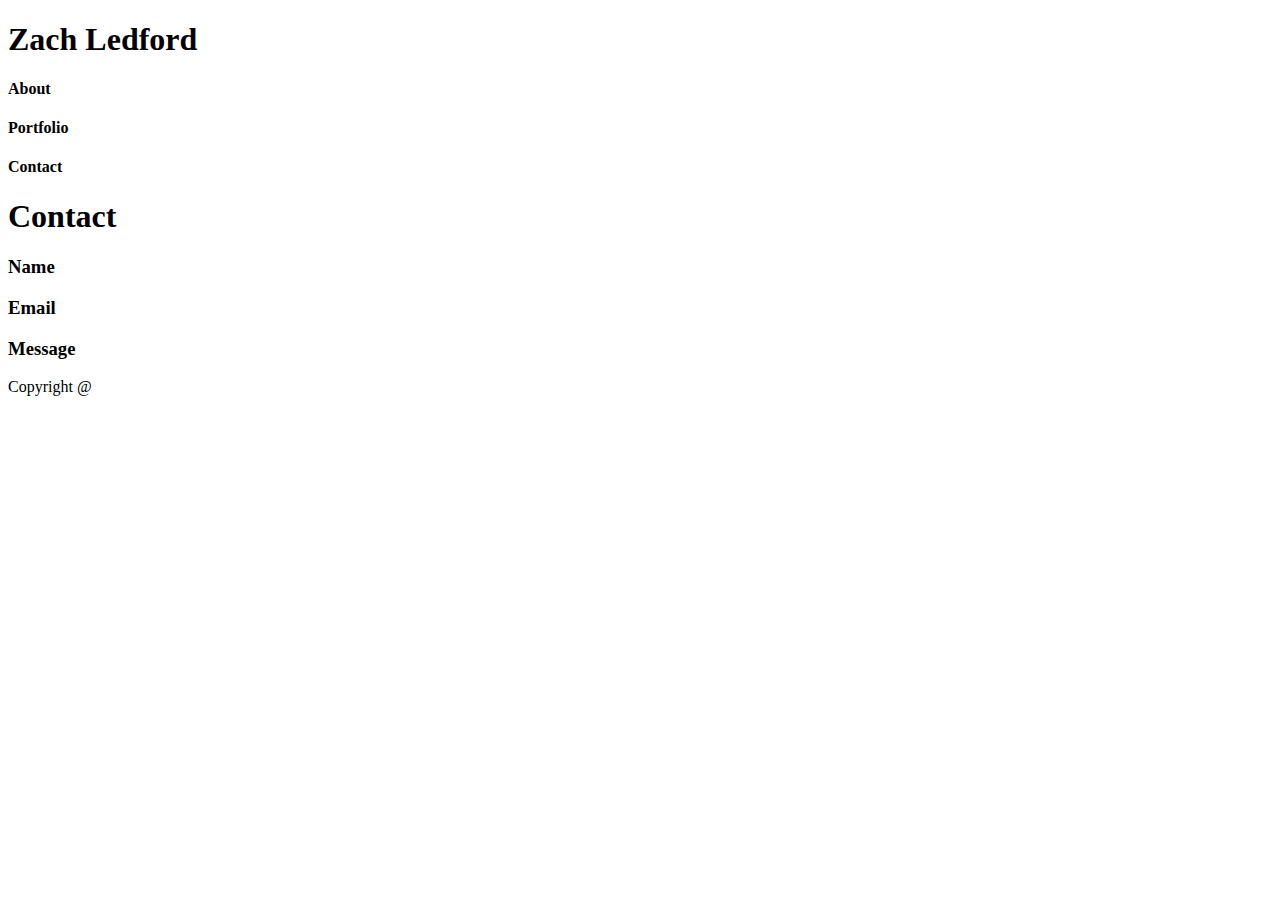
==== contact.html @ fa8d1e0e "final framework" ====
<!DOCTYPE html>
<html>

<head>
    <title>Zach's Portfolio</title>
</head>

<body>
    
    <header bold>
        <h1>Zach Ledford</h1>
    </header>
    <div>
        <h4>About</h4>
        <h4>Portfolio</h4>
        <h4>Contact</h4>
    </div>
    <h1 bold>Contact</h1>
    <h3>Name</h3>
    <h3>Email</h3>
    <h3>Message</h3>
    <footer>Copyright @</footer>

</body>

</html>
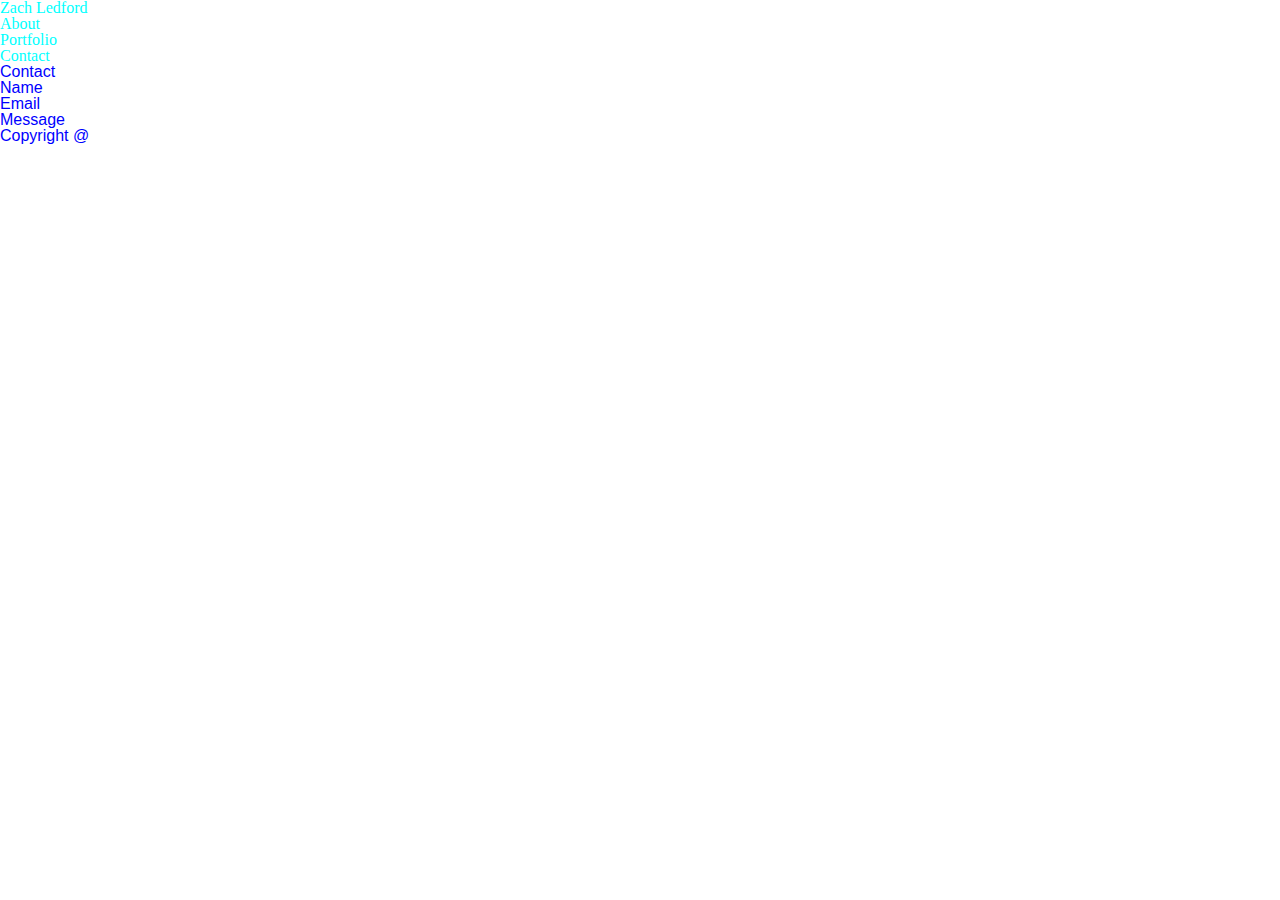
==== commit 99bb4451: "first box" ====
--- a/contact.html
+++ b/contact.html
@@ -2,18 +2,21 @@
 <html>
 
 <head>
+    <meta charset="UTF-8">
     <title>Zach's Portfolio</title>
+    <link rel="stylesheet" href="assets/css/style.css">
 </head>
 
 <body>
-    
-    <header bold>
-        <h1>Zach Ledford</h1>
-    </header>
-    <div>
-        <h4>About</h4>
-        <h4>Portfolio</h4>
-        <h4>Contact</h4>
+    <div class="top">
+        <header bold>
+            <h1>Zach Ledford</h1>
+        </header>
+        <div>
+            <h4 id="about">About</h4>
+            <h4 id="portfolio">Portfolio</h4>
+            <h4 id="contact">Contact</h4>
+        </div>
     </div>
     <h1 bold>Contact</h1>
     <h3>Name</h3>
--- a/assets/css/style.css
+++ b/assets/css/style.css
@@ -0,0 +1,144 @@
+/* http://meyerweb.com/eric/tools/css/reset/ 
+   v2.0 | 20110126
+   License: none (public domain)
+*/
+
+html,
+body,
+div,
+span,
+applet,
+object,
+iframe,
+h1,
+h2,
+h3,
+h4,
+h5,
+h6,
+p,
+blockquote,
+pre,
+a,
+abbr,
+acronym,
+address,
+big,
+cite,
+code,
+del,
+dfn,
+em,
+img,
+ins,
+kbd,
+q,
+s,
+samp,
+small,
+strike,
+strong,
+sub,
+sup,
+tt,
+var,
+b,
+u,
+i,
+center,
+dl,
+dt,
+dd,
+ol,
+ul,
+li,
+fieldset,
+form,
+label,
+legend,
+table,
+caption,
+tbody,
+tfoot,
+thead,
+tr,
+th,
+td,
+article,
+aside,
+canvas,
+details,
+embed,
+figure,
+figcaption,
+footer,
+header,
+hgroup,
+menu,
+nav,
+output,
+ruby,
+section,
+summary,
+time,
+mark,
+audio,
+video {
+  margin: 0;
+  padding: 0;
+  border: 0;
+  font-size: 100%;
+  font: inherit;
+  vertical-align: baseline;
+}
+/* HTML5 display-role reset for older browsers */
+article,
+aside,
+details,
+figcaption,
+figure,
+footer,
+header,
+hgroup,
+menu,
+nav,
+section {
+  display: block;
+}
+body {
+  line-height: 1;
+}
+ol,
+ul {
+  list-style: none;
+}
+blockquote,
+q {
+  quotes: none;
+}
+blockquote:before,
+blockquote:after,
+q:before,
+q:after {
+  content: "";
+  content: none;
+}
+table {
+  border-collapse: collapse;
+  border-spacing: 0;
+}
+
+.top {
+  font-family: "Georgia", Times, Times New Roman, serif;
+  color: aqua;
+}
+
+body {
+  font-family: "Arial", "Helvetica Neue", Helvetica, sans-serif;
+  color: blue;
+}
+
+img {
+  width: 20%;
+  height: 15%;
+}
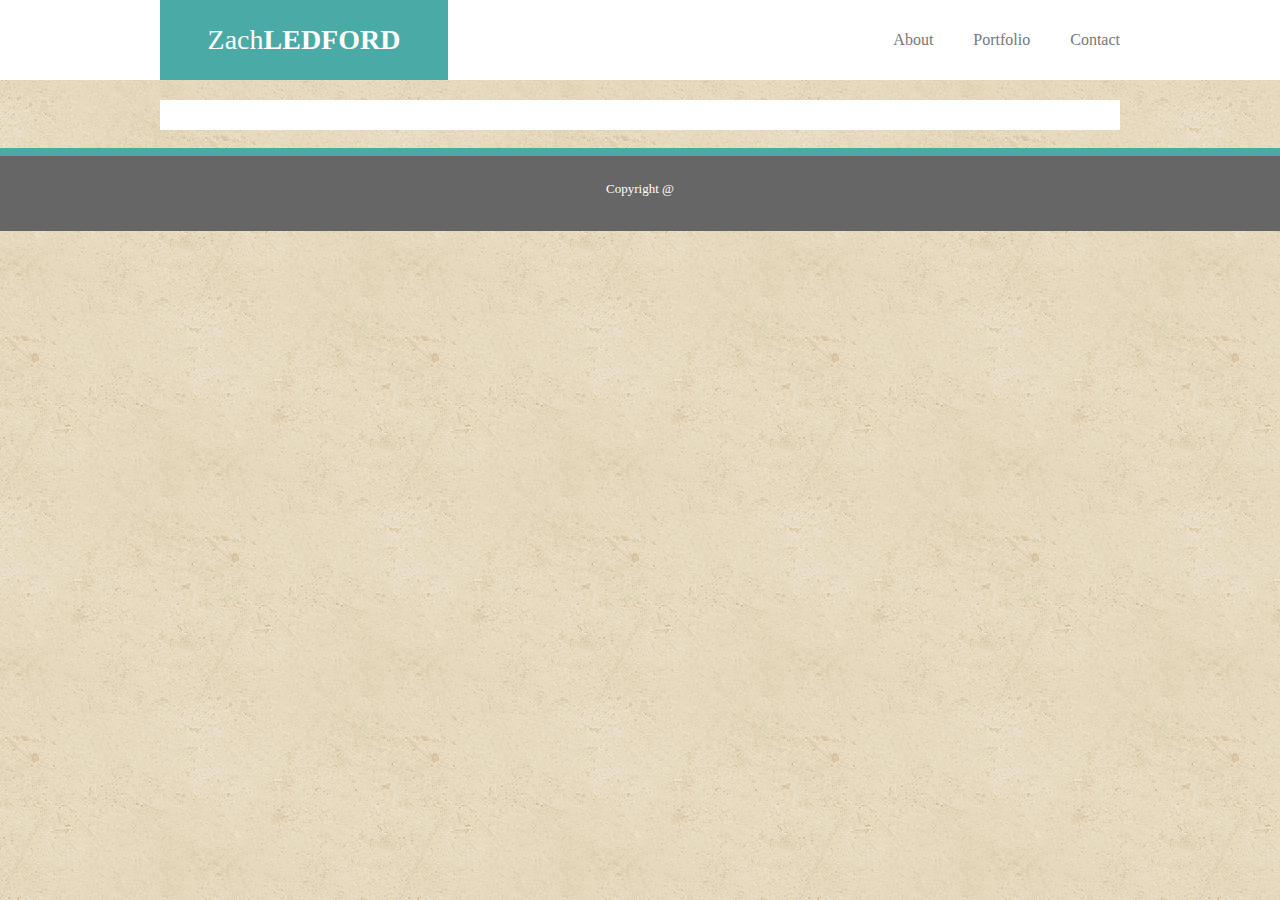
==== commit 693719f9: "stock photos" ====
--- a/contact.html
+++ b/contact.html
@@ -2,28 +2,69 @@
 <html>
 
 <head>
-    <meta charset="UTF-8">
+    <meta charset="UTF-8" />
     <title>Zach's Portfolio</title>
-    <link rel="stylesheet" href="assets/css/style.css">
+    <link rel="stylesheet" type="text/css" href="assets/css/style.css" />
 </head>
 
 <body>
-    <div class="top">
-        <header bold>
-            <h1>Zach Ledford</h1>
-        </header>
-        <div>
-            <h4 id="about">About</h4>
-            <h4 id="portfolio">Portfolio</h4>
-            <h4 id="contact">Contact</h4>
+    <!--   <div class="top">
+        <h1>Zach Ledford</h1>
+
+        <a class="active" href="#home">About</a>
+        <a href="#portfolio">Portfolio</a>
+        <a href="#contact">Contact</a>
+    </div> -->
+    <div class="header">
+        <div class="inner_header">
+            <div class="logo">
+                <h1>Zach<span>LEDFORD</span></h1>
+            </div>
+            <ul class="nav">
+                <a>
+                    <li>About</li>
+                </a>
+                <a>
+                    <li>Portfolio</li>
+                </a>
+                <a>
+                    <li>Contact</li>
+                </a>
+            </ul>
         </div>
     </div>
-    <h1 bold>Contact</h1>
-    <h3>Name</h3>
-    <h3>Email</h3>
-    <h3>Message</h3>
+    <div class="main">
+        <!-- <h1 id="about">About Me</h1>
+        <hr />
+        <div class="info">
+            <img src="assets/images/IMG_9046.jpeg" type="text/css" alt="Zach" />
+            <p>
+                Lorem ipsum dolor sit amet consectetur adipisicing elit. Non itaque
+                vero, modi, blanditiis iste odit iusto nobis at, sequi porro ullam
+                mollitia deserunt impedit fugiat totam corrupti nemo veritatis
+                temporibus. Lorem ipsum dolor sit amet consectetur, adipisicing elit.
+                Perspiciatis et perferendis dolorem assumenda, harum veritatis minima
+                magnam aliquam nam ex consequuntur dicta provident, tempore obcaecati
+                molestias impedit eum. Ab, recusandae?
+            </p>
+            <br />
+            <p>
+                Lorem ipsum dolor sit amet consectetur adipisicing elit. Voluptatem,
+                iusto officiis? Quod ullam veniam deleniti fuga corrupti dignissimos sed
+                placeat nesciunt iure perferendis esse eaque quaerat quo non, deserunt
+                iusto. Lor
+            </p>
+            <br />
+            <p>
+                Lorem ipsum dolor sit amet consectetur adipisicing elit. Unde modi
+                consequatur qui quae? Ex praesentium unde quis. Accusantium voluptatem,
+                voluptate maxime neque pariatur corporis iste? Maxime officia reiciendis
+                nostrum exercitationem.
+            </p>
+        </div> -->
+    </div>
+    <br />
     <footer>Copyright @</footer>
-
 </body>
 
 </html>--- a/assets/css/style.css
+++ b/assets/css/style.css
@@ -1,144 +1,146 @@
-/* http://meyerweb.com/eric/tools/css/reset/ 
-   v2.0 | 20110126
-   License: none (public domain)
-*/
-
-html,
-body,
-div,
-span,
-applet,
-object,
-iframe,
-h1,
-h2,
-h3,
-h4,
-h5,
-h6,
-p,
-blockquote,
-pre,
-a,
-abbr,
-acronym,
-address,
-big,
-cite,
-code,
-del,
-dfn,
-em,
-img,
-ins,
-kbd,
-q,
-s,
-samp,
-small,
-strike,
-strong,
-sub,
-sup,
-tt,
-var,
-b,
-u,
-i,
-center,
-dl,
-dt,
-dd,
-ol,
-ul,
-li,
-fieldset,
-form,
-label,
-legend,
-table,
-caption,
-tbody,
-tfoot,
-thead,
-tr,
-th,
-td,
-article,
-aside,
-canvas,
-details,
-embed,
-figure,
-figcaption,
-footer,
-header,
-hgroup,
-menu,
-nav,
-output,
-ruby,
-section,
-summary,
-time,
-mark,
-audio,
-video {
+* {
   margin: 0;
   padding: 0;
-  border: 0;
-  font-size: 100%;
-  font: inherit;
-  vertical-align: baseline;
-}
-/* HTML5 display-role reset for older browsers */
-article,
-aside,
-details,
-figcaption,
-figure,
-footer,
-header,
-hgroup,
-menu,
-nav,
-section {
-  display: block;
-}
-body {
-  line-height: 1;
-}
-ol,
-ul {
   list-style: none;
-}
-blockquote,
-q {
-  quotes: none;
-}
-blockquote:before,
-blockquote:after,
-q:before,
-q:after {
-  content: "";
-  content: none;
-}
-table {
-  border-collapse: collapse;
-  border-spacing: 0;
-}
-
-.top {
-  font-family: "Georgia", Times, Times New Roman, serif;
-  color: aqua;
+  text-decoration: none;
 }
 
 body {
+  box-sizing: border-box;
+  background-image: url(../images/vintage-concrete.png);
+  background-repeat: repeat;
+}
+
+.header {
+  width: 100%;
+  height: 80px;
+  display: block;
+  background-color: #ffffff;
+  border: #cccccc;
+}
+
+.inner_header {
+  width: 960px;
+  height: 100%;
+  display: block;
+  margin: 0 auto;
+}
+
+.logo {
+  width: 30%;
+  height: 100%;
+  display: table;
+  float: left;
+  background-color: #4aaaa5;
+  padding: 0;
+  border: 0;
+}
+
+.logo h1 {
+  color: white;
+  display: table-cell;
+  vertical-align: middle;
+  font-family: Georgia, "Times New Roman", Times, serif;
+  font-size: 28px;
+  font-weight: 100;
+  text-align: center;
+}
+
+.logo h1 span {
+  font-weight: 900;
+}
+
+.nav {
+  float: right;
+  height: 100%;
+}
+
+.nav a {
+  height: 100%;
+  display: table;
+  float: left;
+  padding: 0px 20px;
+}
+
+.nav a:last-child {
+  padding-right: 0;
+}
+
+.nav a li {
+  display: table-cell;
+  vertical-align: middle;
+  height: 100%;
+  color: #777777;
+  font-family: Georgia, "Times New Roman", Times, serif;
+  font-size: 16pxs;
+}
+.main {
   font-family: "Arial", "Helvetica Neue", Helvetica, sans-serif;
-  color: blue;
+  background: #ffffff;
+  border-color: #dddddd;
+  border-width: 2px;
+  width: 930px;
+  margin: 0 auto 0 auto;
+  padding: 15px;
+  margin-top: 20px;
+}
+
+p {
+  background: #ffffff;
+  line-height: 30px;
+}
+
+#about {
+  color: #4aaaa5;
+  background: #ffffff;
+  float: left;
+  font-size: 28px;
+  margin-right: 100%;
+  padding: 10px 0;
+}
+
+#portfolio{
+  color: #4aaaa5;
+  background: #ffffff;
+  float: left;
+  font-size: 28px;
+  margin-right: 100%;
+  padding: 10px 0;
+}
+
+.info {
+  padding-top: 20px;
+}
+
+.column {
+  float: left;
+  width: 50%;
+}
+
+/* Clear floats after the columns */
+.row {
+  content: "";
+  display: table;
+  clear: both;
 }
 
 img {
   width: 20%;
   height: 15%;
+  float: left;
+  margin-right: 10px;
+  margin-bottom: 15px;
 }
+
+footer {
+  position: sticky;
+  float: bottom;
+  text-align: center;
+  border-top: 8px solid #4aaaa5;
+  background: #666666;
+  width: 100%;
+  height: 50px;
+  padding-top: 25px;
+  color: #ffffff;
+  font-size: small;
+}
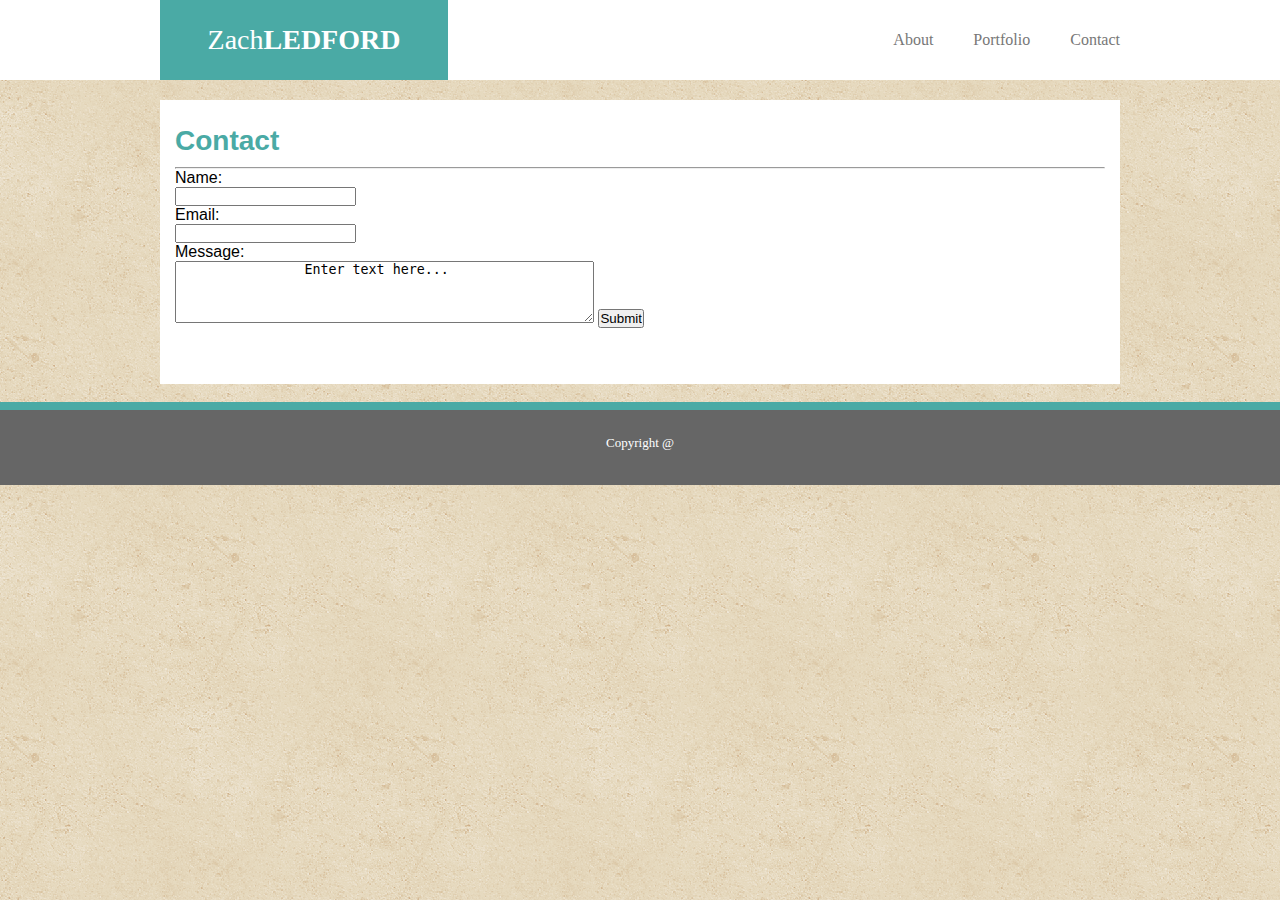
==== commit 343120ed: "added contact page" ====
--- a/contact.html
+++ b/contact.html
@@ -34,34 +34,19 @@
         </div>
     </div>
     <div class="main">
-        <!-- <h1 id="about">About Me</h1>
-        <hr />
-        <div class="info">
-            <img src="assets/images/IMG_9046.jpeg" type="text/css" alt="Zach" />
-            <p>
-                Lorem ipsum dolor sit amet consectetur adipisicing elit. Non itaque
-                vero, modi, blanditiis iste odit iusto nobis at, sequi porro ullam
-                mollitia deserunt impedit fugiat totam corrupti nemo veritatis
-                temporibus. Lorem ipsum dolor sit amet consectetur, adipisicing elit.
-                Perspiciatis et perferendis dolorem assumenda, harum veritatis minima
-                magnam aliquam nam ex consequuntur dicta provident, tempore obcaecati
-                molestias impedit eum. Ab, recusandae?
-            </p>
-            <br />
-            <p>
-                Lorem ipsum dolor sit amet consectetur adipisicing elit. Voluptatem,
-                iusto officiis? Quod ullam veniam deleniti fuga corrupti dignissimos sed
-                placeat nesciunt iure perferendis esse eaque quaerat quo non, deserunt
-                iusto. Lor
-            </p>
-            <br />
-            <p>
-                Lorem ipsum dolor sit amet consectetur adipisicing elit. Unde modi
-                consequatur qui quae? Ex praesentium unde quis. Accusantium voluptatem,
-                voluptate maxime neque pariatur corporis iste? Maxime officia reiciendis
-                nostrum exercitationem.
-            </p>
-        </div> -->
+        <h1 id="contact">Contact</h1>
+        <hr>
+        <form action="/action_page.php">
+            Name:<br>
+            <input type="text" name="fullname" value=""><br>
+            Email:<br>
+            <input type="text" name="email" value=""><br>
+            Message:<br>    
+            <textarea rows="4" cols="50" name="comment" form="usrform">
+                Enter text here...</textarea>
+                                
+            <input type="submit" value="Submit">
+          </form>
     </div>
     <br />
     <footer>Copyright @</footer>
--- a/assets/css/style.css
+++ b/assets/css/style.css
@@ -99,7 +99,7 @@
   padding: 10px 0;
 }
 
-#portfolio{
+#portfolio {
   color: #4aaaa5;
   background: #ffffff;
   float: left;
@@ -107,6 +107,16 @@
   margin-right: 100%;
   padding: 10px 0;
 }
+
+#contact {
+  color: #4aaaa5;
+  background: #ffffff;
+  float: left;
+  font-size: 28px;
+  margin-right: 100%;
+  padding: 10px 0;
+}
+
 
 .info {
   padding-top: 20px;
@@ -119,9 +129,8 @@
 
 /* Clear floats after the columns */
 .row {
-  content: "";
+  margin-top: 25px;
   display: table;
-  clear: both;
 }
 
 img {
@@ -130,6 +139,11 @@
   float: left;
   margin-right: 10px;
   margin-bottom: 15px;
+}
+
+form{
+  width: 100%;
+  height: 200px;
 }
 
 footer {
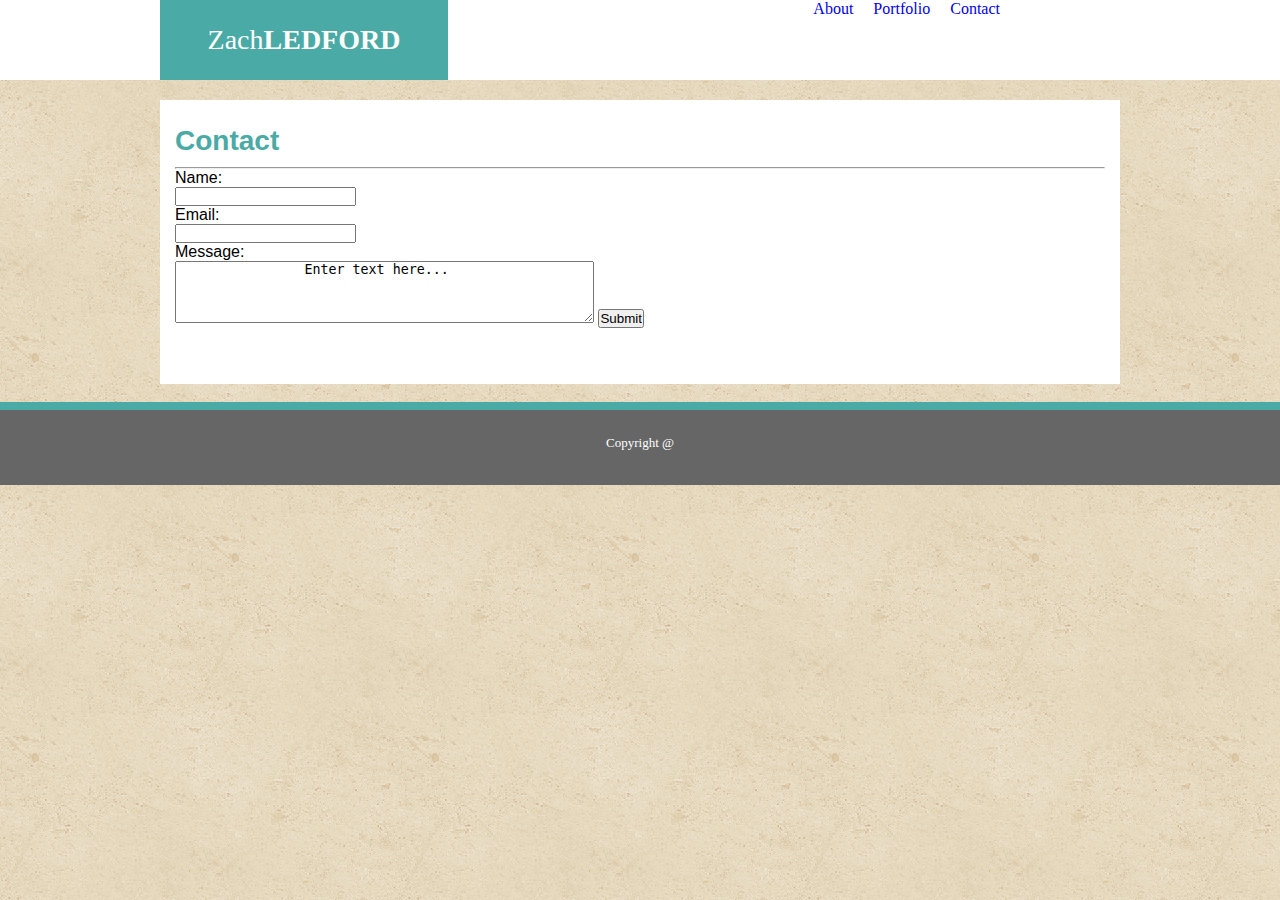
==== commit 498f5558: "working page" ====
--- a/contact.html
+++ b/contact.html
@@ -21,15 +21,13 @@
                 <h1>Zach<span>LEDFORD</span></h1>
             </div>
             <ul class="nav">
-                <a>
-                    <li>About</li>
-                </a>
-                <a>
-                    <li>Portfolio</li>
-                </a>
-                <a>
-                    <li>Contact</li>
-                </a>
+                
+                    <li><a href="index.html">About</a></li>
+                
+                    <li><a href="portfolio.html">Portfolio</a></li>
+                
+                    <li><a href="contact.html">Contact</a></li>
+                
             </ul>
         </div>
     </div>
--- a/assets/css/style.css
+++ b/assets/css/style.css
@@ -66,13 +66,13 @@
   padding-right: 0;
 }
 
-.nav a li {
-  display: table-cell;
+.nav li {
+  display: inline;
+  margin: 20px;
   vertical-align: middle;
-  height: 100%;
   color: #777777;
   font-family: Georgia, "Times New Roman", Times, serif;
-  font-size: 16pxs;
+  font-size: 16px;
 }
 .main {
   font-family: "Arial", "Helvetica Neue", Helvetica, sans-serif;
@@ -124,10 +124,9 @@
 
 .column {
   float: left;
-  width: 50%;
+  width: 350px;
 }
 
-/* Clear floats after the columns */
 .row {
   margin-top: 25px;
   display: table;
